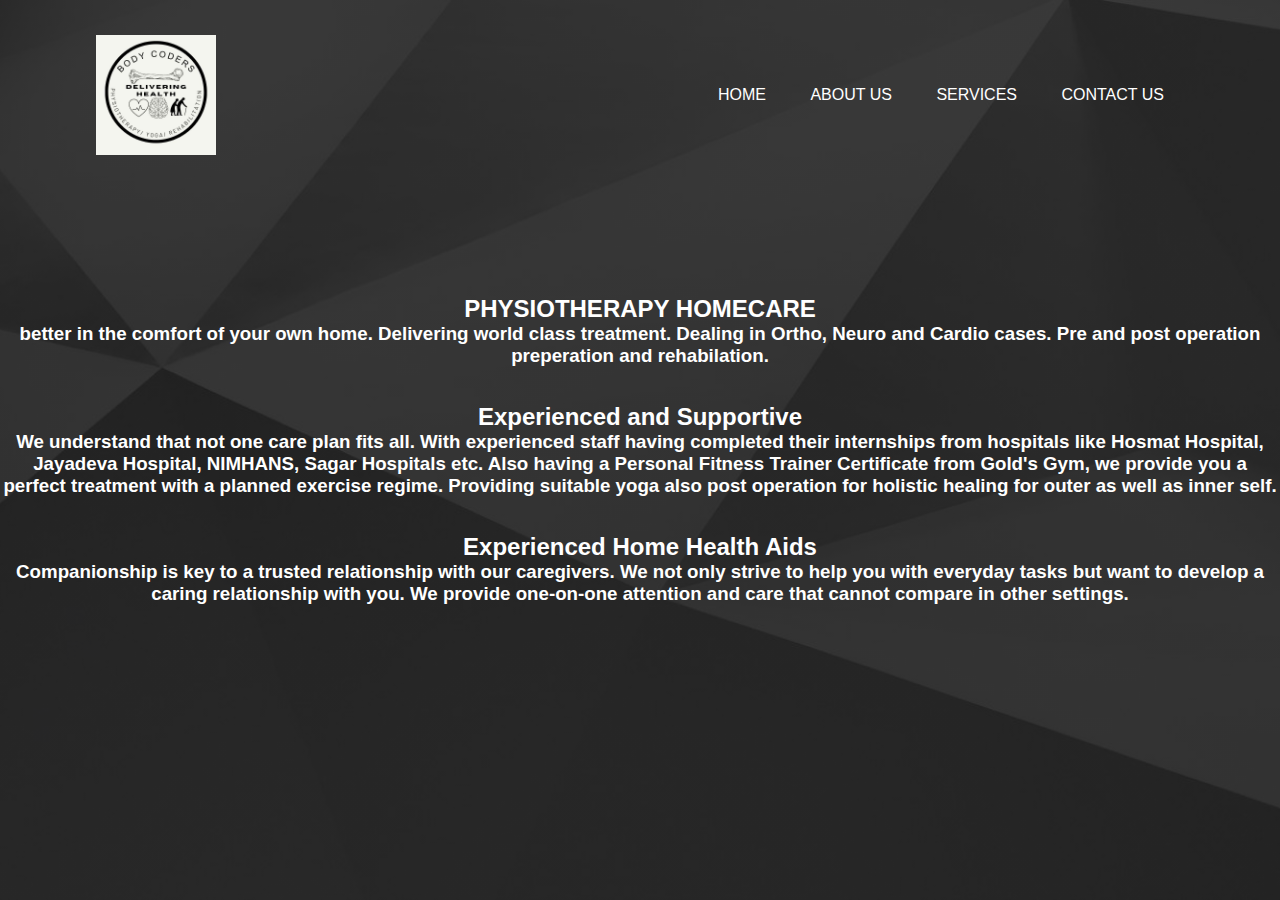
==== about.html @ 905b0343 "Add files via upload" ====
<!DOCTYPE html>
<html lang="en">
    <head>
        <meta charset="UTF-8">
        <meta name="viewport" content="width=device-width, initial-scale=1.0">
        <title> BODY CODERS WEBSITE</title>
        <link rel="stylesheet" href="style.css">
    </head>
    <body>
        <div class="banner">
            <div class="navbar">
              <img src="logo.png"class="logo">
              <ul> 
                <li><a href="index.html" target="blank">HOME</a></li>
                <li><a href="about.html" target="blank">ABOUT US</a></li>
                <li><a href="service.html" target="blank">SERVICES</a></li>
                
                <li><a href="contact.html" target="blank">CONTACT US</a></li>
            </ul>
            </div>
            <div class="content">
                <h2>  PHYSIOTHERAPY HOMECARE</h2>

                    <h3> better in the comfort of your own home. Delivering world class treatment. Dealing in Ortho,  Neuro and Cardio cases.  Pre and post operation preperation and rehabilation. </h3><br> <br>
                 <h2>Experienced and Supportive</h2>

                     <h3>We understand that not one care plan fits all. With experienced staff having completed their internships from hospitals like Hosmat Hospital, Jayadeva Hospital, NIMHANS, Sagar Hospitals etc.  Also having a Personal Fitness Trainer Certificate from Gold's Gym, we provide you a perfect treatment with a planned exercise regime. Providing suitable yoga also post operation for holistic healing for outer as well as inner self.</h3> <br> <br>
                <h2>Experienced Home Health Aids</h2>
                     <h3> 

                        Companionship is key to a trusted relationship with our caregivers. We not only strive to help you with everyday tasks but want to develop a caring relationship with you. We provide one-on-one attention and care that cannot compare in other settings. </h3>
            </div>
        </div>
    </body>
</html>
---- style.css ----
*{
    margin: 0;
    padding: 0;
    font-family: sans-serif;
}
.banner{
    width: 100%;
    height: 100vh;
    background-image: linear-gradient(rgba(0,0,0,0.75),rgba(0,0,0,0.75)),url(main.jpeg);
    background-size: cover;
    background-position: center;
}
.navbar{
    width: 85%;
    margin: auto;
    padding: 35px 0;
    display: flex;
    align-items: center;
    justify-content: space-between;
}
.logo{
    width: 120px;
    cursor: pointer;
    background: transparent;
}
.navbar ul li{
  list-style: none; 
  display: inline-block;
  margin: 0 20px; 
  position: relative;
}
.navbar ul li a{
    text-decoration: none;
    color: #fff;
    text-transform: uppercase;
}
.navbar ul li::after{
    content: '';
    height: 3px;
    width: 0%;
    background: #009688;
    position: absolute;
    left: 0;
    bottom: -10px;
    transition: 0.5s;
}
.navbar ul li:hover::after{
    width: 100%;
}
.content{
    width: 100%;
    position: absolute;
    top: 50%;
    transform: translateY(-50%);
    text-align: center;
    color: #fff;
}
.content h1{
    font-size: 70px;
    margin-top: 80px;
}
content p{
    margin: 20% auto;
    font-weight: 100;
    line-height: 25px;
}
button{
    width: 200px;
    padding: 15px 0;
    text-align: center;
    margin: 20px 10px;
    border-radius: 25px;
    font-weight: bold;
    border: 2px solid #009688;
    background: transparent;
    color: #fff;
    cursor: pointer;
    position: relative;
    overflow: hidden;
}
span{
    background: #009688;
    height: 100%;
    width: 0%;
    border-radius: 25px;
    position: absolute;
    left: 0;
    bottom: 0;
    z-index: -1;
    transition: 0.5s;
}
button:hover span{
    width: 100%;
}
button:hover{
    border: none;
}
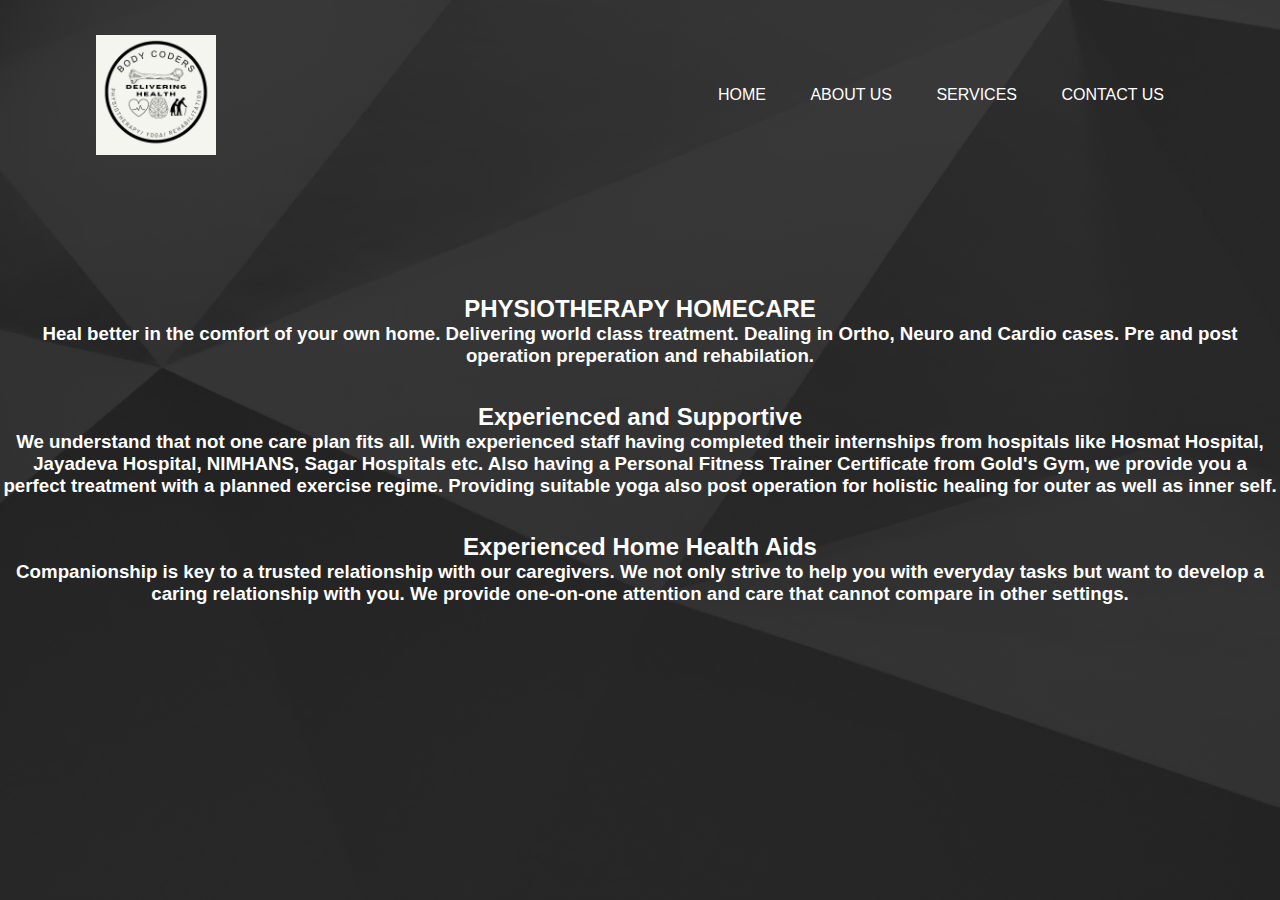
==== commit c4ff2c8e: "Update about.html" ====
--- a/about.html
+++ b/about.html
@@ -21,7 +21,7 @@
             <div class="content">
                 <h2>  PHYSIOTHERAPY HOMECARE</h2>
 
-                    <h3> better in the comfort of your own home. Delivering world class treatment. Dealing in Ortho,  Neuro and Cardio cases.  Pre and post operation preperation and rehabilation. </h3><br> <br>
+                    <h3> Heal better in the comfort of your own home. Delivering world class treatment. Dealing in Ortho,  Neuro and Cardio cases.  Pre and post operation preperation and rehabilation. </h3><br> <br>
                  <h2>Experienced and Supportive</h2>
 
                      <h3>We understand that not one care plan fits all. With experienced staff having completed their internships from hospitals like Hosmat Hospital, Jayadeva Hospital, NIMHANS, Sagar Hospitals etc.  Also having a Personal Fitness Trainer Certificate from Gold's Gym, we provide you a perfect treatment with a planned exercise regime. Providing suitable yoga also post operation for holistic healing for outer as well as inner self.</h3> <br> <br>
@@ -32,4 +32,4 @@
             </div>
         </div>
     </body>
-</html>+</html>
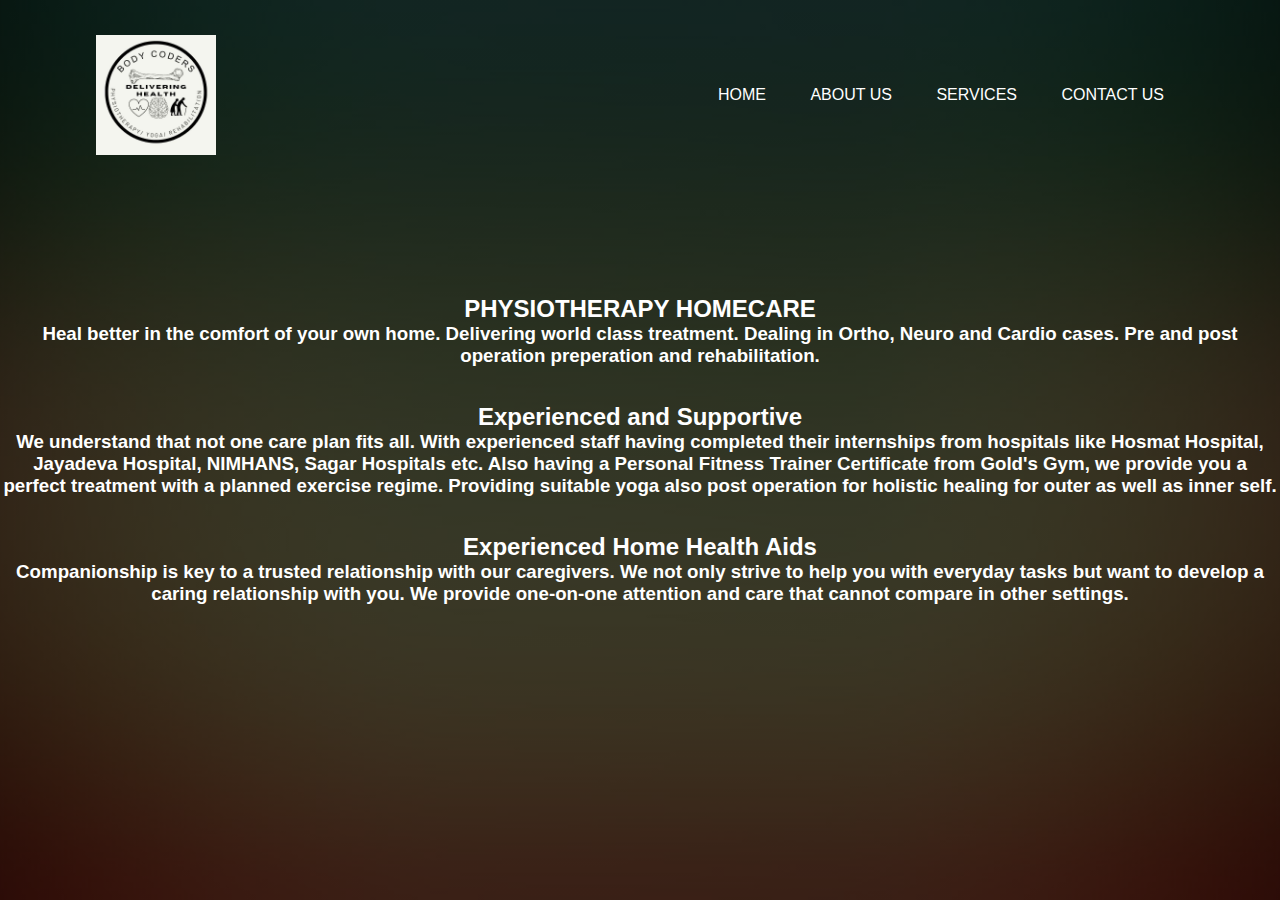
==== commit 1891466f: "Update about.html" ====
--- a/about.html
+++ b/about.html
@@ -21,7 +21,7 @@
             <div class="content">
                 <h2>  PHYSIOTHERAPY HOMECARE</h2>
 
-                    <h3> Heal better in the comfort of your own home. Delivering world class treatment. Dealing in Ortho,  Neuro and Cardio cases.  Pre and post operation preperation and rehabilation. </h3><br> <br>
+                    <h3> Heal better in the comfort of your own home. Delivering world class treatment. Dealing in Ortho,  Neuro and Cardio cases.  Pre and post operation preperation and rehabilitation. </h3><br> <br>
                  <h2>Experienced and Supportive</h2>
 
                      <h3>We understand that not one care plan fits all. With experienced staff having completed their internships from hospitals like Hosmat Hospital, Jayadeva Hospital, NIMHANS, Sagar Hospitals etc.  Also having a Personal Fitness Trainer Certificate from Gold's Gym, we provide you a perfect treatment with a planned exercise regime. Providing suitable yoga also post operation for holistic healing for outer as well as inner self.</h3> <br> <br>
--- a/style.css
+++ b/style.css
@@ -6,7 +6,7 @@
 .banner{
     width: 100%;
     height: 100vh;
-    background-image: linear-gradient(rgba(0,0,0,0.75),rgba(0,0,0,0.75)),url(main.jpeg);
+    background-image: linear-gradient(rgba(0,0,0,0.75),rgba(0,0,0,0.75)),url(img.jpg);
     background-size: cover;
     background-position: center;
 }
@@ -94,4 +94,4 @@
 }
 button:hover{
     border: none;
-}+}
